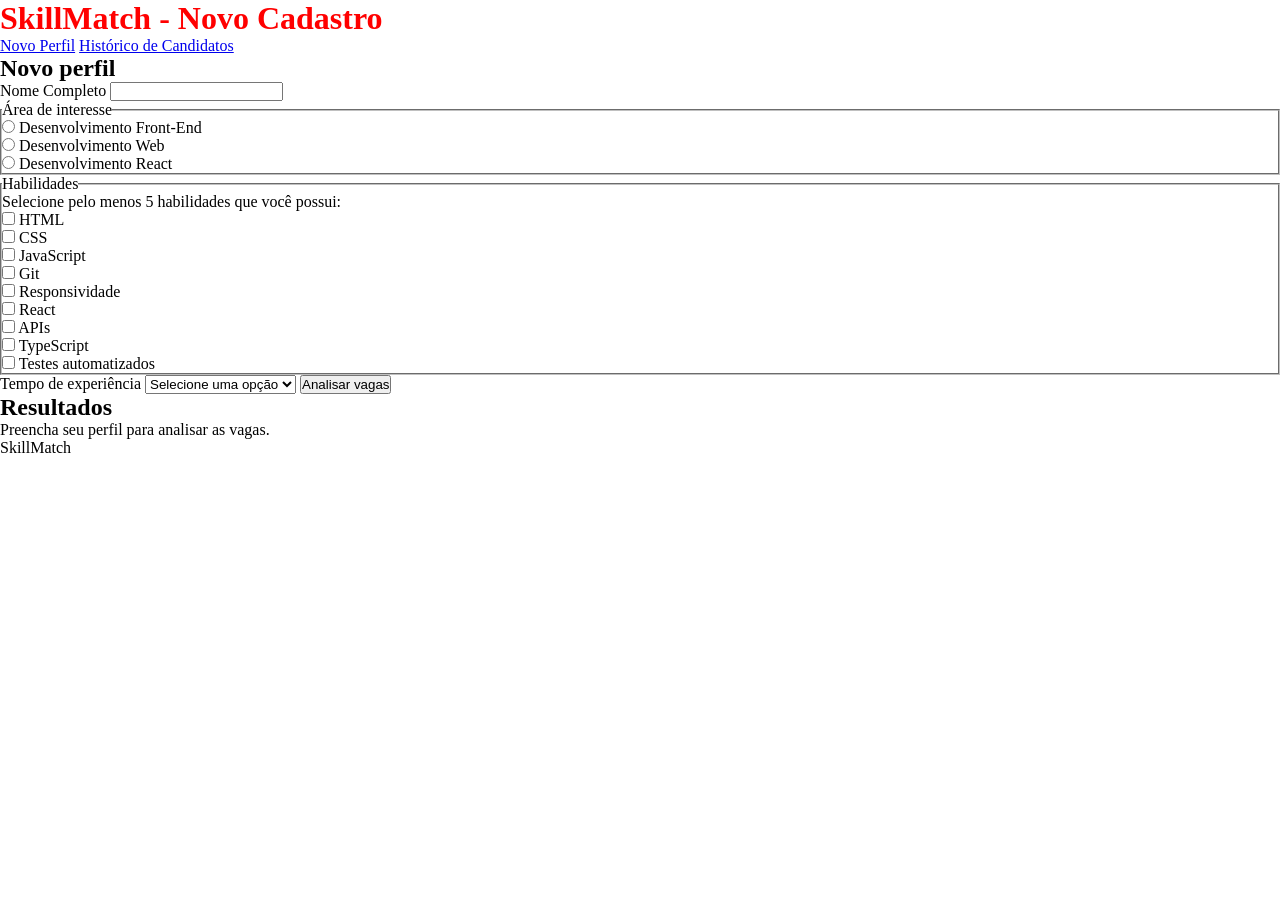
==== index.html @ 4fe9c375 "feat: salva pesquisas e exibe histórico de candidatos" ====
<!DOCTYPE html>
<html lang="pt-BR">

<head>
    <meta charset="UTF-8">
    <meta name="viewport" content="width=device-width, initial-scale=1.0">
    <meta name="description" content="Analise a compatibilidade do seu perfil com vagas de desenvolvimento web.">
    <link rel="stylesheet" href="./assets/styles/index.styles.css">
    <title>Novo Cadastro</title>

</head>

<body>
    <header>
        <h1>SkillMatch - Novo Cadastro</h1>

        <nav aria-label="Navegação principal">
            <a href="./index.html">Novo Perfil</a>
            <a href="./pages/historic.html">Histórico de Candidatos</a>
        </nav>
    </header>

    <main>
        <section id="profile" aria-labelledby="profile-title">
            <h2 id="profile-title">Novo perfil</h2>

            <form id="profile-form">
                <label for="candidatename">Nome Completo</label>
                <input id="candidatename" name="candidateName" type="text" required>

                <fieldset>
                    <legend>Área de interesse</legend>
                    <ul>
                        <li>
                            <input id="area-front-end" name="interestArea" type="radio"
                                value="Desenvolvimento Front-End" required>
                            <label for="area-front-end">Desenvolvimento Front-End</label>
                        </li>
                        <li>
                            <input id="area-web" name="interestArea" type="radio" value="Desenvolvimento Web">
                            <label for="area-web">Desenvolvimento Web</label>
                        </li>
                        <li>
                            <input id="area-react" name="interestArea" type="radio" value="Desenvolvimento React">
                            <label for="area-react">Desenvolvimento React</label>
                        </li>
                    </ul>
                </fieldset>

                <fieldset>
                    <legend>Habilidades</legend>
                  <p>Selecione pelo menos 5 habilidades que você possui:</p>
                    <ul>
                        <li><input id="skill-html" name="skills" type="checkbox" value="HTML">
                            <label for="skill-html">HTML</label>
                        </li>
                        <li><input id="skill-css" name="skills" type="checkbox" value="CSS">
                            <label for="skill-css">CSS</label>
                        </li>
                        <li><input id="skill-javascript" name="skills" type="checkbox" value="JavaScript">
                            <label for="skill-javascript">JavaScript</label>
                        </li>
                        <li><input id="skill-git" name="skills" type="checkbox" value="Git">
                            <label for="skill-git">Git</label>
                        </li>
                        <li><input id="skill-responsive" name="skills" type="checkbox" value="Responsividade">
                            <label for="skill-responsive">Responsividade</label>
                        </li>
                        <li><input id="skill-react" name="skills" type="checkbox" value="React">
                            <label for="skill-react">React</label>
                        </li>
                        <li><input id="skill-apis" name="skills" type="checkbox" value="APIs">
                            <label for="skill-apis">APIs</label>
                        </li>
                        <li><input id="skill-typescript" name="skills" type="checkbox" value="TypeScript">
                            <label for="skill-typescript">TypeScript</label>
                        </li>
                        <li><input id="skill-tests" name="skills" type="checkbox" value="Testes automatizados">
                            <label for="skill-tests">Testes automatizados</label>
                        </li>
                    </ul>
                    <p id="skills-error" role="alert"></p>
                </fieldset>

                <label for="experience">Tempo de experiência</label>
                <select id="experience" name="experience" required>
                    <option value="" selected disabled>Selecione uma opção</option>
                    <option value="6 meses">6 meses ou mais</option>
                    <option value="1 ano">1 ano ou mais</option>
                    <option value="2 anos">2 anos ou mais</option>
                </select>
                <button type="submit">Analisar vagas</button>
            </form>
        </section>

        <section id="results" aria-labelledby="results-title">
            <h2 id="results-title">Resultados</h2>
            <p>Preencha seu perfil para analisar as vagas.</p>
        </section>
    </main>

    <footer>
        <p>SkillMatch</p>
    </footer>


    <script type="module" src="./assets/scripts/main.js"></script>
</body>

</html>
---- assets/styles/index.styles.css ----
* {
    margin: 0;
    padding: 0;
    box-sizing: border-box;
}

h1 {
    color: red;
}
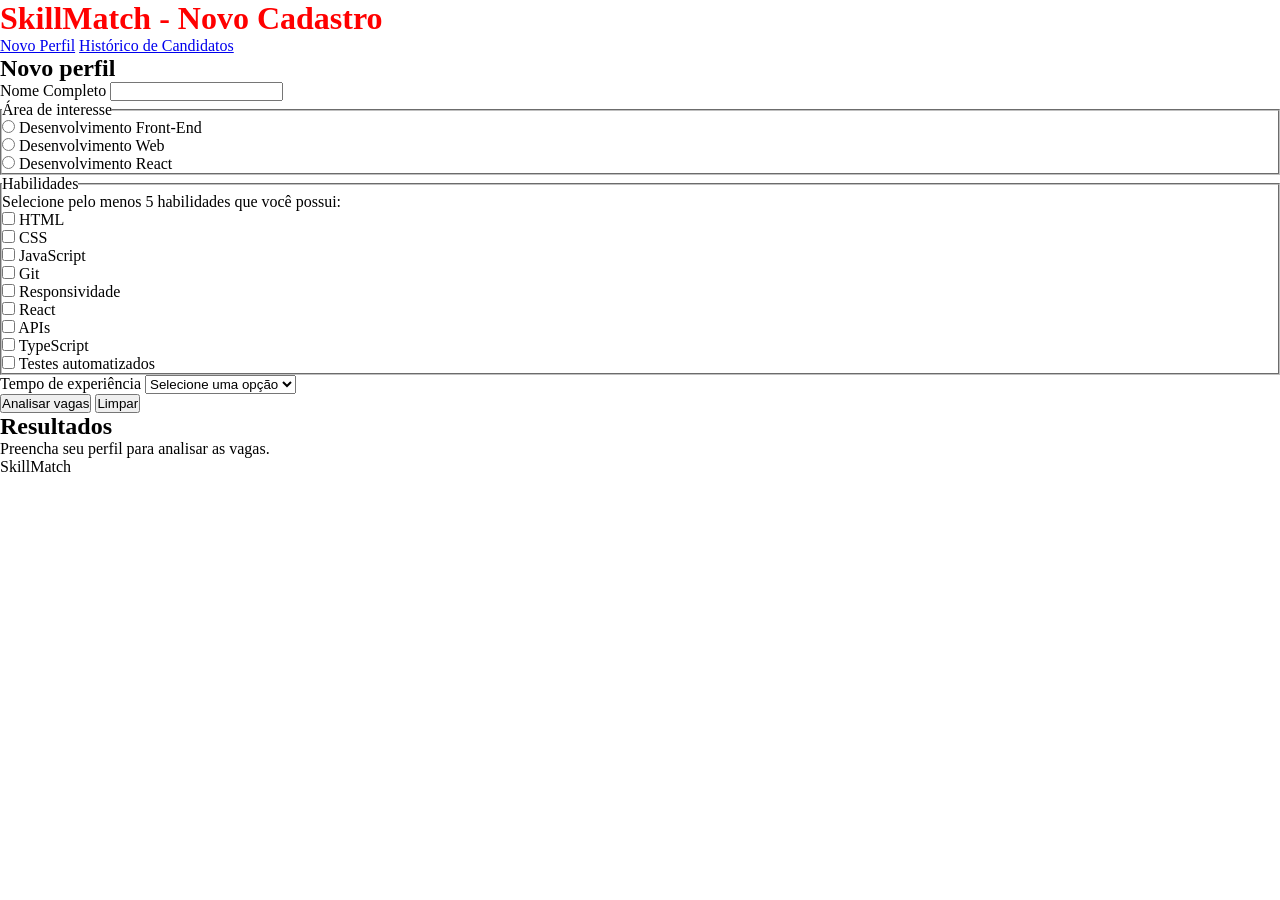
==== commit f40f61b8: "feat: adiciona botão para limpar formulário" ====
--- a/index.html
+++ b/index.html
@@ -89,7 +89,10 @@
                     <option value="1 ano">1 ano ou mais</option>
                     <option value="2 anos">2 anos ou mais</option>
                 </select>
+                <div>
                 <button type="submit">Analisar vagas</button>
+                <button type="reset" id="clear-form">Limpar</button>
+                </div>
             </form>
         </section>
 
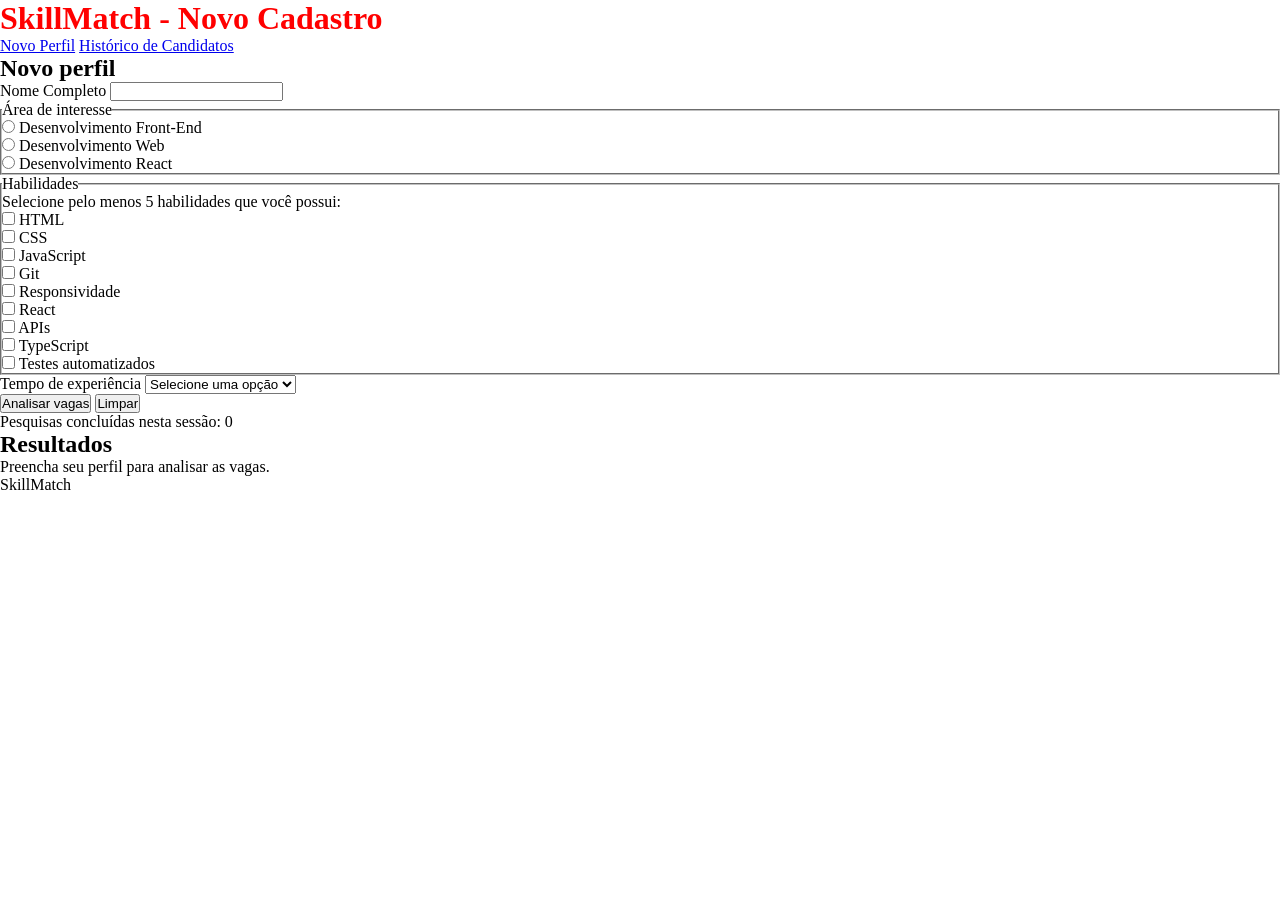
==== commit 0501d2a6: "feat: adiciona contador de pesquisas com closure" ====
--- a/index.html
+++ b/index.html
@@ -49,7 +49,7 @@
 
                 <fieldset>
                     <legend>Habilidades</legend>
-                  <p>Selecione pelo menos 5 habilidades que você possui:</p>
+                    <p>Selecione pelo menos 5 habilidades que você possui:</p>
                     <ul>
                         <li><input id="skill-html" name="skills" type="checkbox" value="HTML">
                             <label for="skill-html">HTML</label>
@@ -90,15 +90,21 @@
                     <option value="2 anos">2 anos ou mais</option>
                 </select>
                 <div>
-                <button type="submit">Analisar vagas</button>
-                <button type="reset" id="clear-form">Limpar</button>
+                    <button type="submit">Analisar vagas</button>
+                    <button type="reset" id="clear-form">Limpar</button>
                 </div>
             </form>
+
+            <p id="search-counter" role="status">
+                Pesquisas concluídas nesta sessão: 0
+            </p>
+
         </section>
 
         <section id="results" aria-labelledby="results-title">
             <h2 id="results-title">Resultados</h2>
             <p>Preencha seu perfil para analisar as vagas.</p>
+
         </section>
     </main>
 
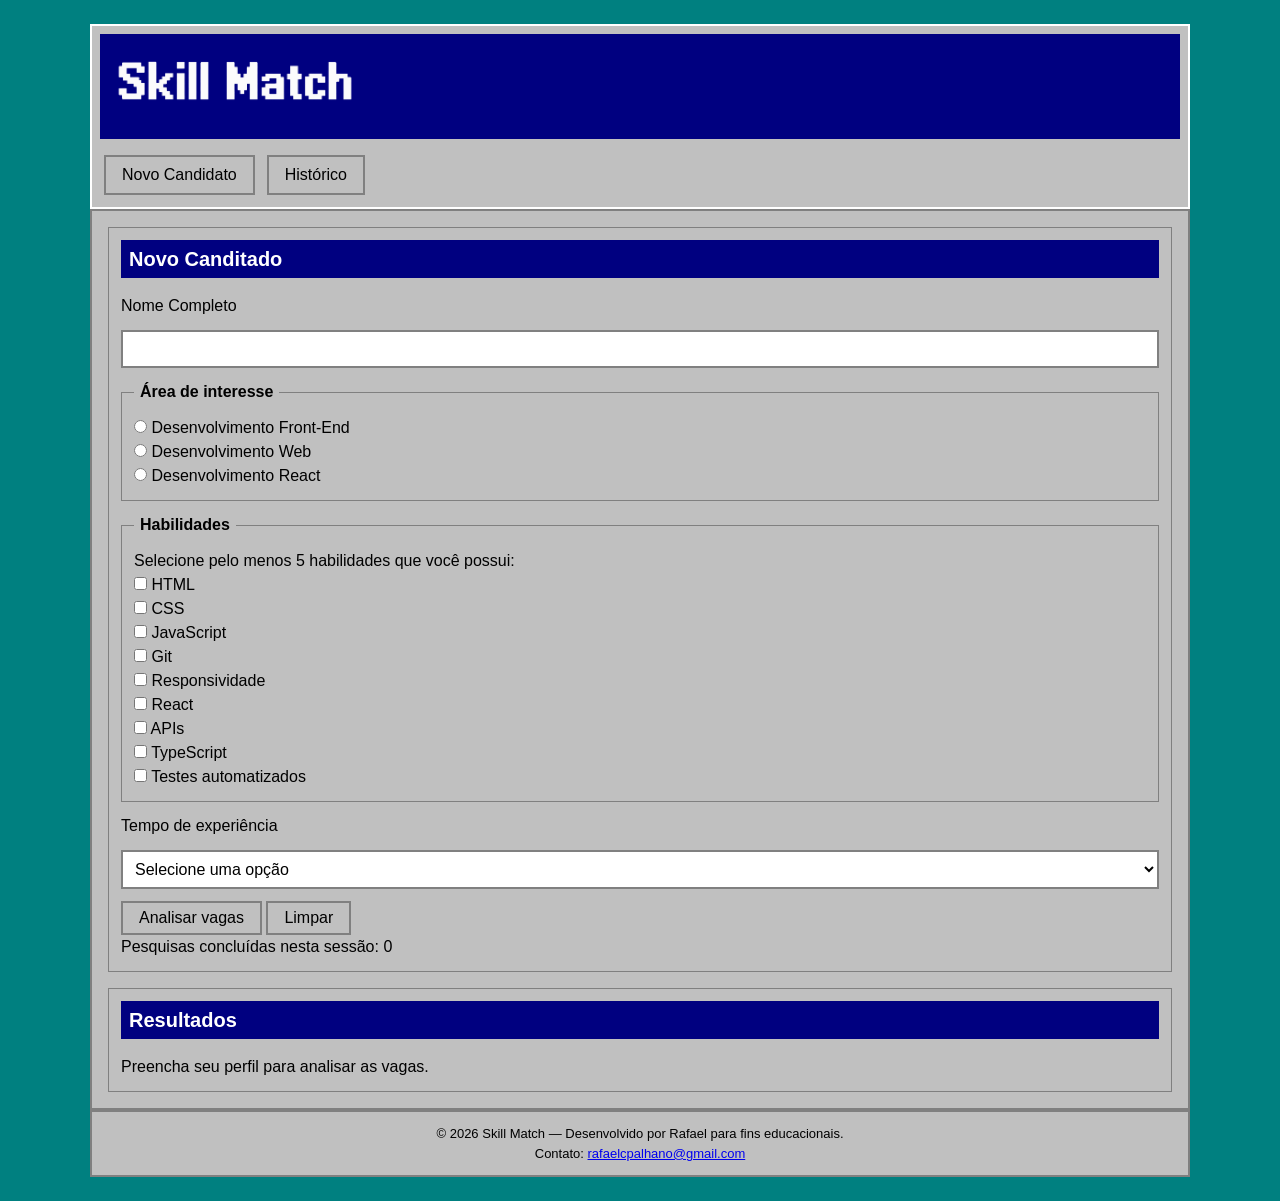
==== commit 0f26c2bd: "feat: adiciona layout responsivo" ====
--- a/index.html
+++ b/index.html
@@ -12,17 +12,19 @@
 
 <body>
     <header>
-        <h1>SkillMatch - Novo Cadastro</h1>
+        <h1>
+            <img src="./assets/images/Título - logo.png" alt="Skill Match">
+        </h1>
 
         <nav aria-label="Navegação principal">
-            <a href="./index.html">Novo Perfil</a>
-            <a href="./pages/historic.html">Histórico de Candidatos</a>
+            <a href="./index.html">Novo Candidato</a>
+            <a href="./pages/historic.html">Histórico</a>
         </nav>
     </header>
 
     <main>
         <section id="profile" aria-labelledby="profile-title">
-            <h2 id="profile-title">Novo perfil</h2>
+            <h2 id="profile-title">Novo Canditado</h2>
 
             <form id="profile-form">
                 <label for="candidatename">Nome Completo</label>
@@ -109,7 +111,11 @@
     </main>
 
     <footer>
-        <p>SkillMatch</p>
+        <p>© 2026 Skill Match — Desenvolvido por Rafael para fins educacionais.</p>
+        <p>
+        Contato:
+        <a href="mailto:rafaelcpalhano@gmail.com">rafaelcpalhano@gmail.com</a>
+    </p>
     </footer>
 
 
--- a/assets/styles/index.styles.css
+++ b/assets/styles/index.styles.css
@@ -4,6 +4,217 @@
     box-sizing: border-box;
 }
 
+body {
+    font-family: Arial, Helvetica, sans-serif;
+    font-size: 16px;
+    line-height: 1.5;
+    color: #000000;
+    background-color: #008080;
+}
+
+header,
+main,
+footer {
+    width: 92%;
+    max-width: 1100px;
+    margin: 0 auto;
+    background-color: #c0c0c0;
+}
+
+header {
+    margin-top: 24px;
+    padding: 8px;
+    border: 2px solid #ffffff;
+}
+
 h1 {
-    color: red;
-}+    padding: 6px 10px;
+    margin-bottom: 12px;
+    font-size: 24px;
+    color: #ffffff;
+    background-color: #000080;
+}
+
+h1 img {
+    width: 250px;
+    max-width: 100%;
+    height: auto;
+}
+
+nav {
+    display: flex;
+    flex-wrap: wrap;
+    gap: 12px;
+    padding: 4px;
+}
+
+
+main {
+    display: flex;
+    flex-direction: column;
+    gap: 16px;
+    padding: 16px;
+    border: 2px solid #808080;
+}
+
+section {
+    padding: 12px;
+    border: 1px solid #808080;
+}
+
+h2 {
+    padding: 4px 8px;
+    margin-bottom: 16px;
+    font-size: 20px;
+    color: #ffffff;
+    background-color: #000080;
+}
+
+form {
+    display: flex;
+    flex-direction: column;
+    gap: 12px;
+}
+
+fieldset {
+    padding: 12px;
+    border: 1px solid #808080;
+}
+
+legend {
+    padding: 0 6px;
+    font-weight: bold;
+}
+
+ul {
+    list-style: none;
+    padding-left: 0;
+}
+
+input,
+select,
+button {
+    font-family: Arial, Helvetica, sans-serif;
+    font-size: 16px;
+}
+
+input[type="text"],
+select {
+    padding: 8px;
+    border: 2px solid #808080;
+    background-color: #ffffff;
+}
+
+nav a,
+button {
+    padding: 6px 16px;
+    font-family: Arial, Helvetica, sans-serif;
+    font-size: 16px;
+    color: #000000;
+    background-color: #c0c0c0;
+    border: 2px solid #808080;
+    text-decoration: none;
+    cursor: pointer;
+}
+
+nav a:hover,
+button:hover {
+    background-color: #d8d8d8;
+}
+
+nav a:active,
+button:active {
+    background-color: #000080;
+    color: #ffffff;
+}
+
+#skills-error {
+    color: #800000;
+}
+
+#results li,
+#history-list article {
+    margin-bottom: 16px;
+    padding: 12px;
+    border: 1px solid #808080;
+    background-color: #ffffff;
+}
+
+.recommended-job {
+    border-left: 4px solid #000080;
+}
+
+footer {
+    padding: 12px;
+    margin-bottom: 24px;
+    text-align: center;
+    border: 2px solid #808080;
+    font-size: 13px;
+}
+
+
+
+
+
+
+
+/*
+
+body {
+    font-family: Arial, Helvetica, sans-serif;
+    font-size: 16px;
+    line-height: 1.5;
+    color: #1f2937;
+    background-color: #f3f4f6;
+}
+
+header,
+main,
+footer {
+    width: 92%;
+    max-width: 1100px;
+    margin: 0 auto;
+}
+
+header {
+    padding: 24px 0;
+}
+
+h1 {
+    font-size: 28px;
+    margin-bottom: 16px;
+}
+
+nav {
+    display: flex;
+    flex-wrap: wrap;
+    gap: 16px;
+}
+
+nav a {
+    color: #1d4ed8;
+}
+
+main {
+    display: flex;
+    flex-direction: column;
+    gap: 24px;
+}
+
+section {
+    padding: 16px;
+    background-color: #ffffff;
+    border-radius: 8px;
+}
+
+h2 {
+    margin-bottom: 16px;
+}
+
+footer {
+    padding: 24px 0;
+    text-align: center;
+}
+
+
+*/
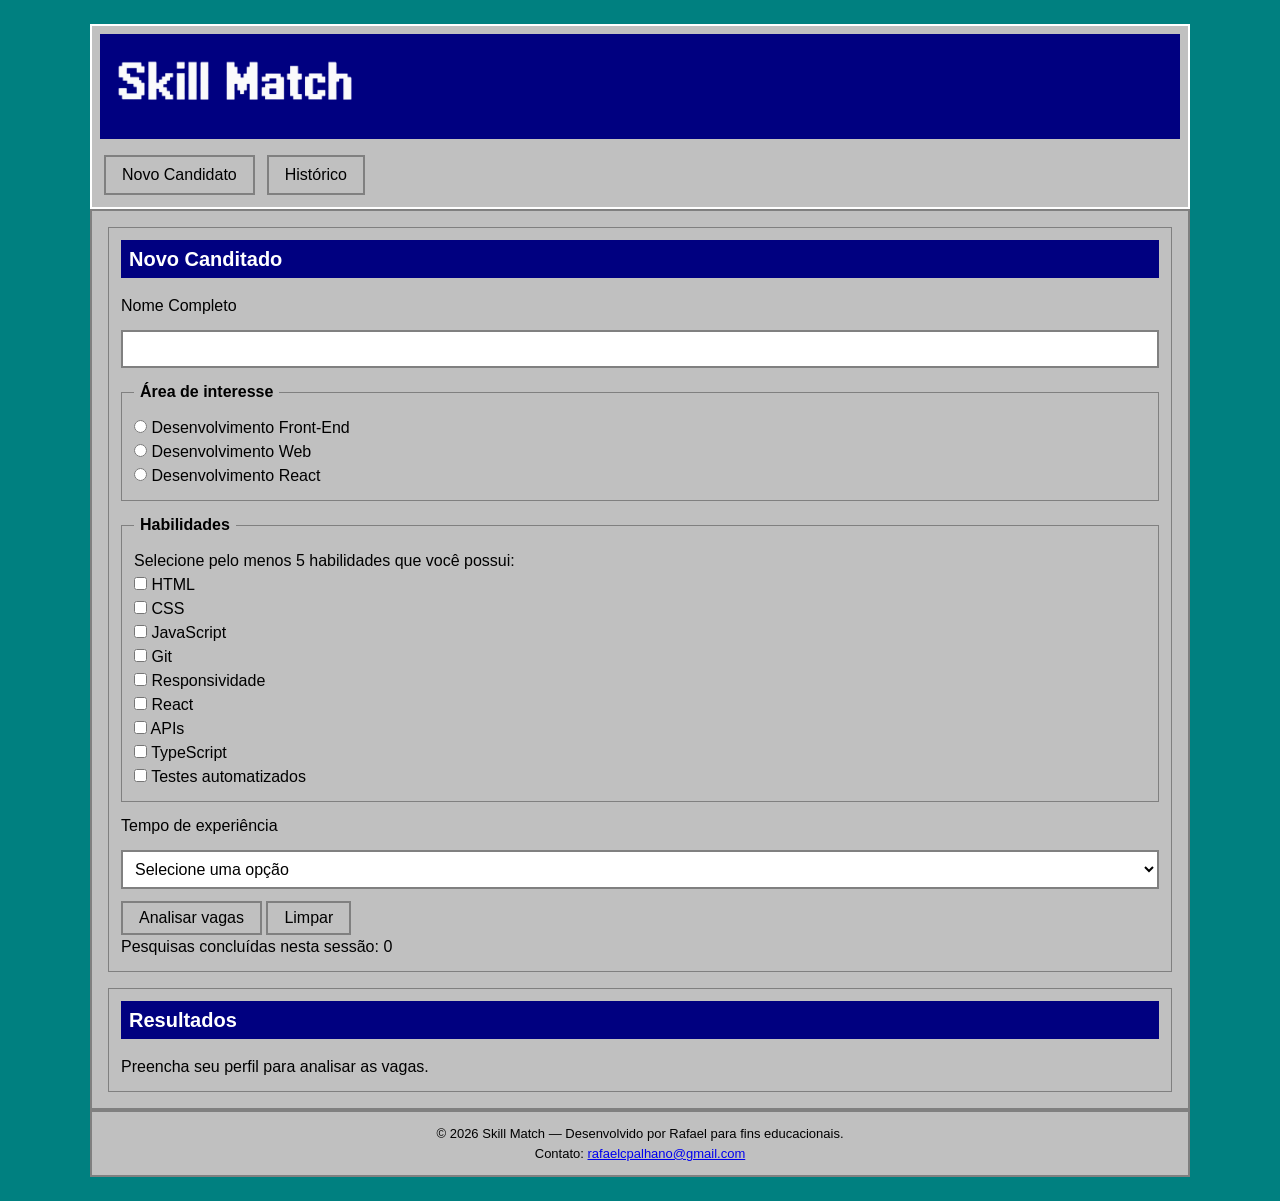
==== commit 46958d6d: "fix: ajusta dimensões da logo para estabilizar o layout" ====
--- a/index.html
+++ b/index.html
@@ -13,7 +13,7 @@
 <body>
     <header>
         <h1>
-            <img src="./assets/images/Título - logo.png" alt="Skill Match">
+            <img src="./assets/images/Título - logo.png" alt="Skill Match" width="600" height="200">
         </h1>
 
         <nav aria-label="Navegação principal">
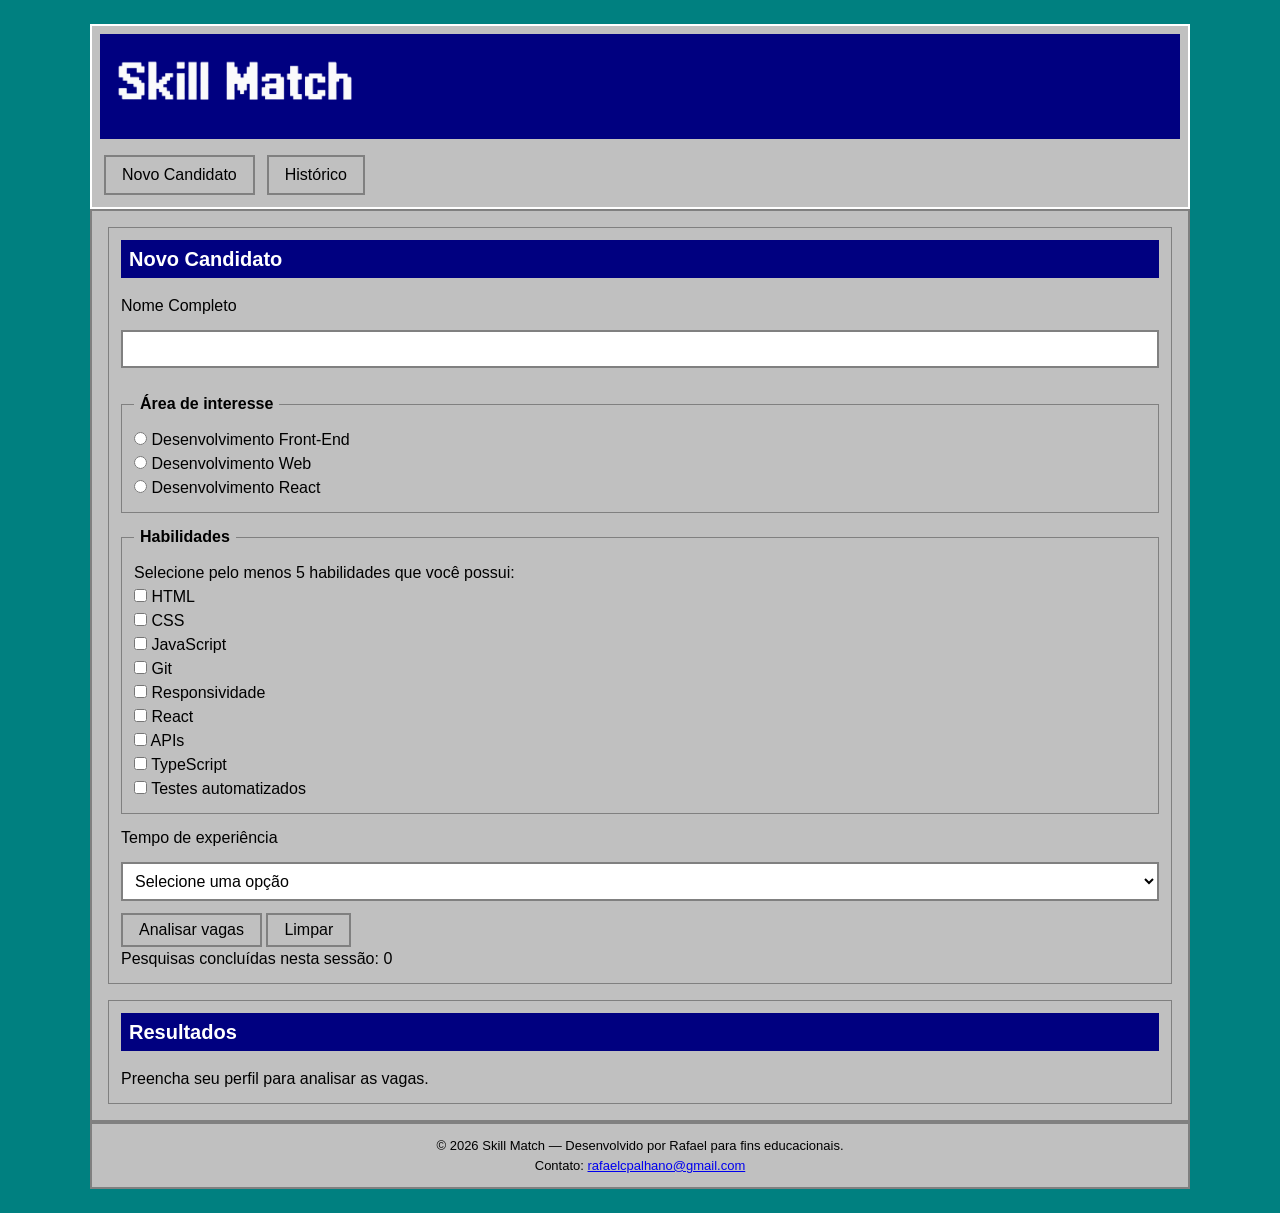
==== commit 091765a2: "fix: valida nome do candidato e corrige título do formulário" ====
--- a/index.html
+++ b/index.html
@@ -13,7 +13,7 @@
 <body>
     <header>
         <h1>
-            <img src="./assets/images/Título - logo.png" alt="Skill Match" width="600" height="200">
+            <img src="./assets/images/Título - logo.png" alt="Skill Match">
         </h1>
 
         <nav aria-label="Navegação principal">
@@ -24,11 +24,12 @@
 
     <main>
         <section id="profile" aria-labelledby="profile-title">
-            <h2 id="profile-title">Novo Canditado</h2>
+            <h2 id="profile-title">Novo Candidato</h2>
 
             <form id="profile-form">
                 <label for="candidatename">Nome Completo</label>
                 <input id="candidatename" name="candidateName" type="text" required>
+                <p id="name-error" role="alert"></p>
 
                 <fieldset>
                     <legend>Área de interesse</legend>
--- a/assets/styles/index.styles.css
+++ b/assets/styles/index.styles.css
@@ -128,7 +128,8 @@
     color: #ffffff;
 }
 
-#skills-error {
+#skills-error,
+#name-error {
     color: #800000;
 }
 
